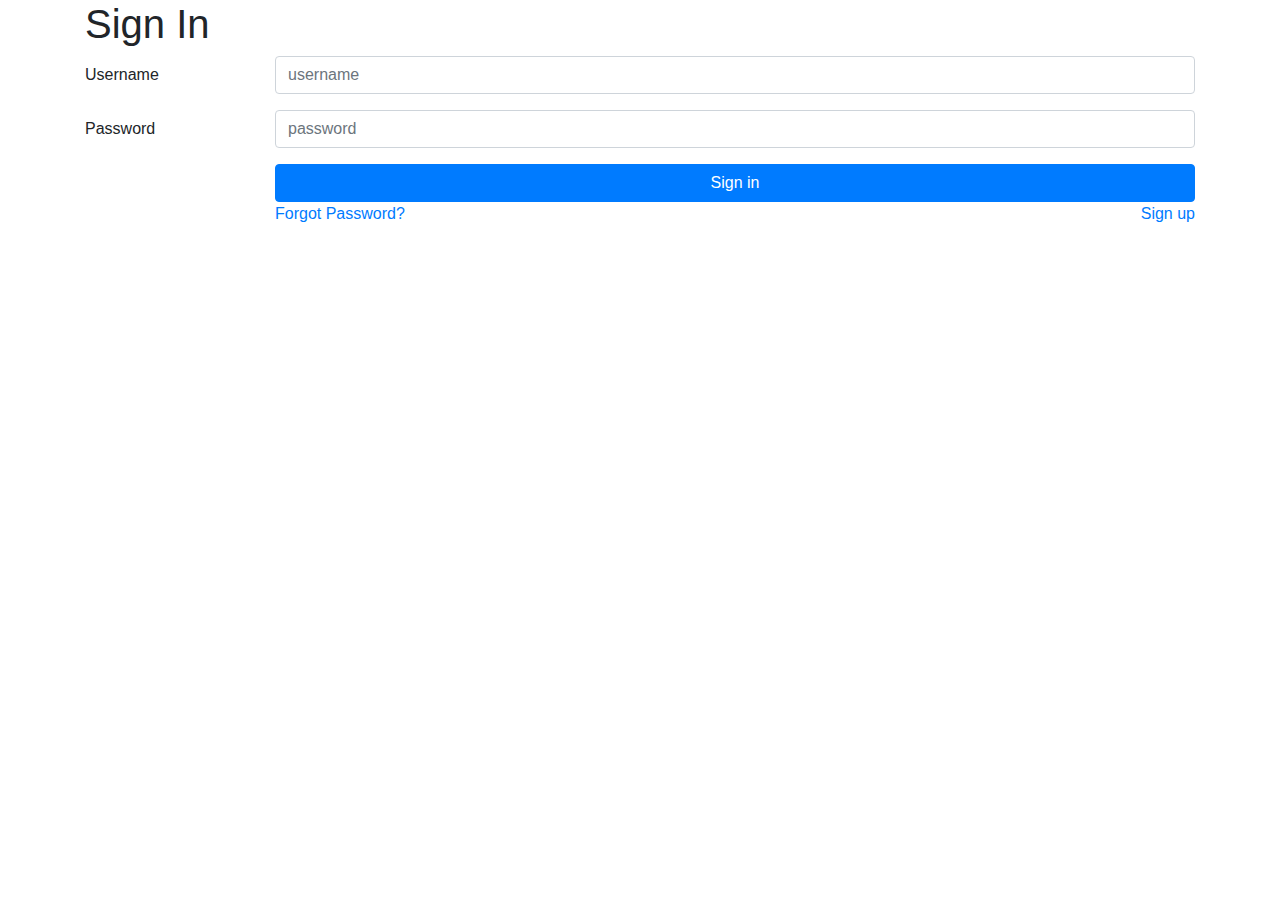
==== src/main/webapp/jquery/components/login/login.template.client.html @ fbc24911 "added login page and controller" ====
<!DOCTYPE html>
<html lang="en">
<head>



    <link href="https://stackpath.bootstrapcdn.com/bootstrap/4.1.1/css/bootstrap.min.css" rel="stylesheet">
    <title>Title</title>

    <script
            src="https://code.jquery.com/jquery-3.3.1.min.js"
            integrity="sha256-FgpCb/KJQlLNfOu91ta32o/NMZxltwRo8QtmkMRdAu8="
            crossorigin="anonymous"></script>

    <script src="../../services/user.service.client.js"></script>
    <script src="login.controller.client.js"></script>



    <meta charset="UTF-8">
</head>
<body>


<div class="container">
    <h1>Sign In</h1>
    <form>
        <div class="form-group row">
            <label for="username" class="usernameFld col-sm-2 col-form-label">
                Username </label>
            <div class="col-sm-10">
                <input class="form-control" id="username" placeholder="username">
            </div>
        </div>
        <div class="form-group row">
            <label for="password" class="passwordFld col-sm-2 col-form-label">
                Password </label>
            <div class="col-sm-10">
                <input type="password" class="form-control wbdv-password-fld"
                       id="password" placeholder="password">
            </div>
        </div>
        <div class="form-group row">
            <label class="col-sm-2 col-form-label"></label>
            <div class="col-sm-10">
                <button class="signinbtn btn btn-primary btn-block">Sign in</button>
                <div class="row">
                    <div class="col-6">
                        <a href="#">Forgot Password?</a>
                    </div>
                    <div class="col-6">
                        <a href="#" class="float-right">Sign up</a>
                    </div>
                </div>
            </div>
        </div>
    </form>
</div>


</body>
</html>
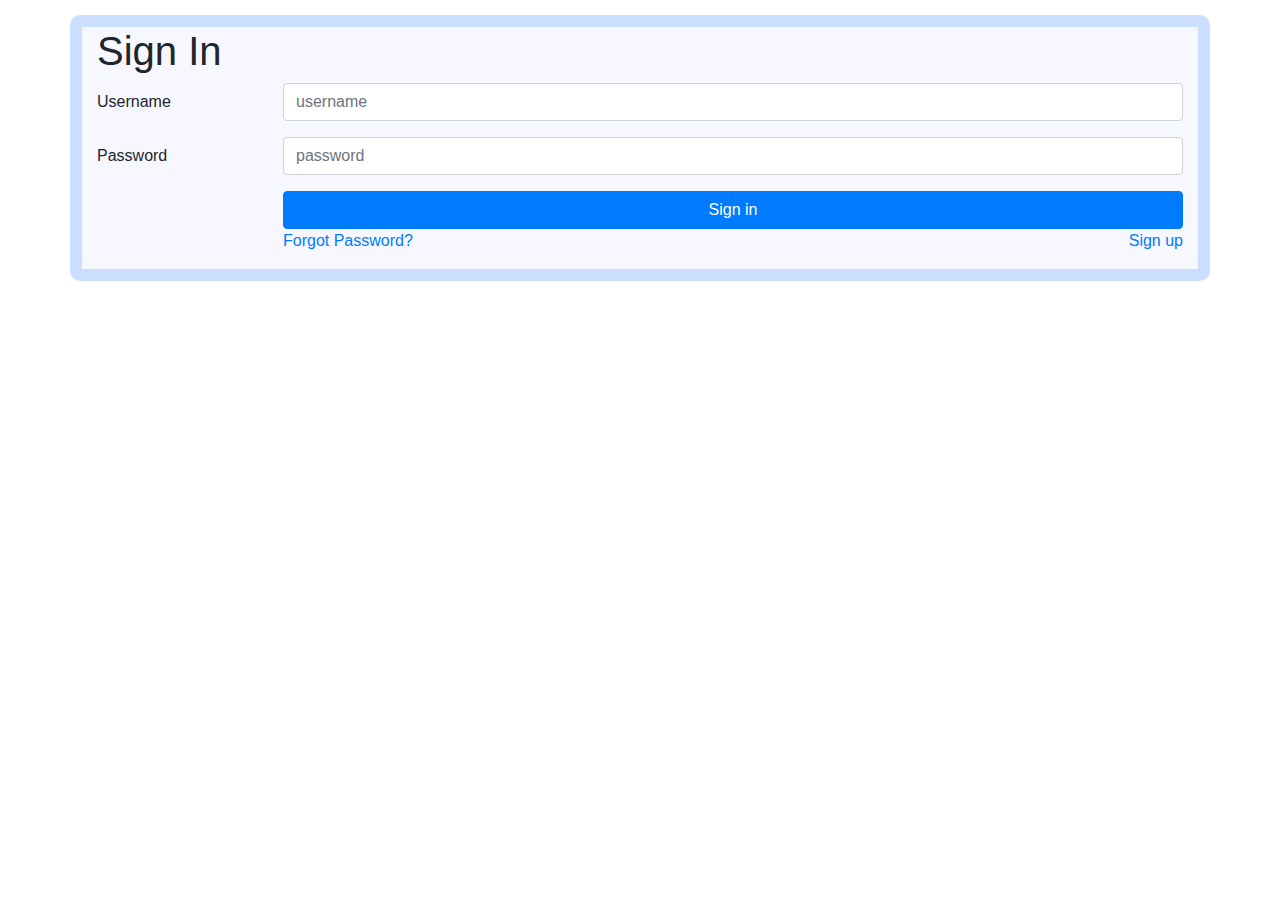
==== commit bf37b992: "changed styles of all pages" ====
--- a/src/main/webapp/jquery/components/login/login.template.client.html
+++ b/src/main/webapp/jquery/components/login/login.template.client.html
@@ -5,7 +5,11 @@
 
 
     <link href="https://stackpath.bootstrapcdn.com/bootstrap/4.1.1/css/bootstrap.min.css" rel="stylesheet">
-    <title>Title</title>
+    <link href="login.style.client.css" rel="stylesheet">
+    <link rel="stylesheet" href="https://use.fontawesome.com/releases/v5.0.13/css/all.css" integrity="sha384-DNOHZ68U8hZfKXOrtjWvjxusGo9WQnrNx2sqG0tfsghAvtVlRW3tvkXWZh58N9jp" crossorigin="anonymous">
+
+
+    <title>Login</title>
 
     <script
             src="https://code.jquery.com/jquery-3.3.1.min.js"
@@ -13,6 +17,7 @@
             crossorigin="anonymous"></script>
 
     <script src="../../services/user.service.client.js"></script>
+    <script src="../../utils/user.utilities.client.js"></script>
     <script src="login.controller.client.js"></script>
 
 
@@ -22,18 +27,18 @@
 <body>
 
 
-<div class="container">
-    <h1>Sign In</h1>
+<div class="container" id="container">
+    <h1>Sign In  <i class="fas fa-sign-in-alt"></i></h1>
     <form>
         <div class="form-group row">
-            <label for="username" class="usernameFld col-sm-2 col-form-label">
+            <label for="username" class="col-sm-2 col-form-label">
                 Username </label>
             <div class="col-sm-10">
                 <input class="form-control" id="username" placeholder="username">
             </div>
         </div>
         <div class="form-group row">
-            <label for="password" class="passwordFld col-sm-2 col-form-label">
+            <label for="password" class="col-sm-2 col-form-label">
                 Password </label>
             <div class="col-sm-10">
                 <input type="password" class="form-control wbdv-password-fld"
@@ -43,12 +48,17 @@
         <div class="form-group row">
             <label class="col-sm-2 col-form-label"></label>
             <div class="col-sm-10">
-                <button class="signinbtn btn btn-primary btn-block">Sign in</button>
+                <button class="btn btn-primary btn-block"
+                        id="signinBtn"
+                        type="button"
+                >Sign in</button>
                 <div class="row">
-                    <div class="col-6">
+                    <div class="col-6"
+                    id="forgotpassword">
                         <a href="#">Forgot Password?</a>
                     </div>
-                    <div class="col-6">
+                    <div class="col-6"
+                        id="signup">
                         <a href="#" class="float-right">Sign up</a>
                     </div>
                 </div>
--- a/src/main/webapp/jquery/components/login/login.style.client.css
+++ b/src/main/webapp/jquery/components/login/login.style.client.css
@@ -0,0 +1,7 @@
+#container {
+    border: 12px solid #ccdeff;
+    border-radius: 10px;
+    margin-top: 15px;
+    margin-bottom: 15px;
+    background: #f6f7ff;
+}
